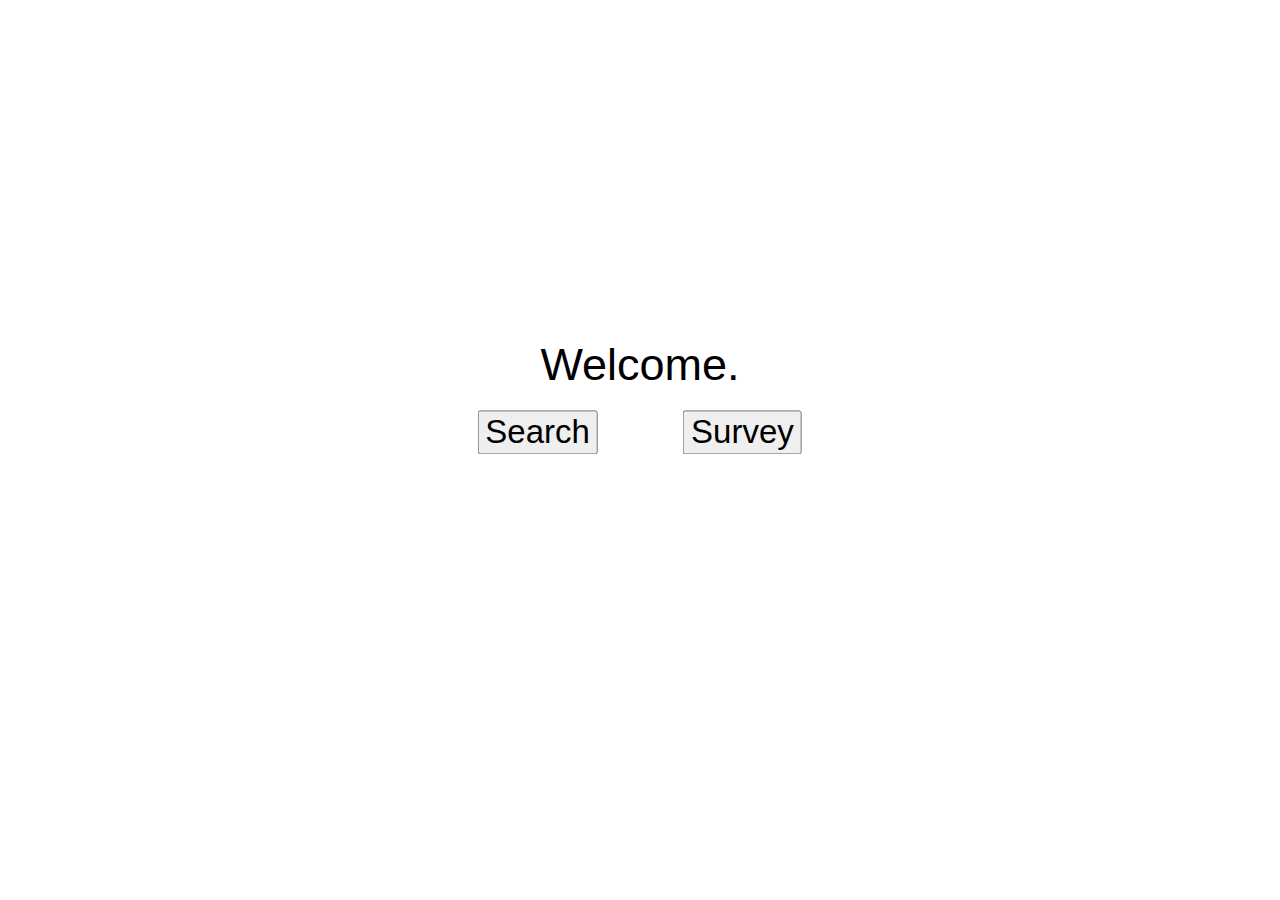
==== frontend/index.html @ 7364d221 "frontend files" ====
<!DOCTYPE html>
<html lang="en">
<head>
<title>skszeto</title>
<link rel="stylesheet" type="text/css" href="css.css">
<link rel="shortcut icon" type="image/x-icon" href="https://i.imgur.com/tjrh8CL.png"/>
  <script>
	function onLoad(){
    	console.log("Page created on Feb 8, 2020");
  }
  </script>
</head>

<body>
  <div class="welcomepage">
    <p>Welcome.</p>
    <button style="left: 42%;">Search</button>
    <button style="left: 58%;">Survey</button>
  </div>
</body>
</html>
---- frontend/css.css ----
.welcomepage {
  height: 100%;
  width: 100%;
}

.welcomepage p {
  font-family: Futura,"Trebuchet MS",Arial,sans-serif;
  font-size: 45px;
  position: absolute;
  top: 50%;
  left: 50%;
  transform: translate(-50%, -300%);
}

.welcomepage button {
  font-family: Futura,"Trebuchet MS",Arial,sans-serif;
  font-size: 33px;
  position: absolute;
  top: 50%;
  transform: translate(-50%, -90%);
}
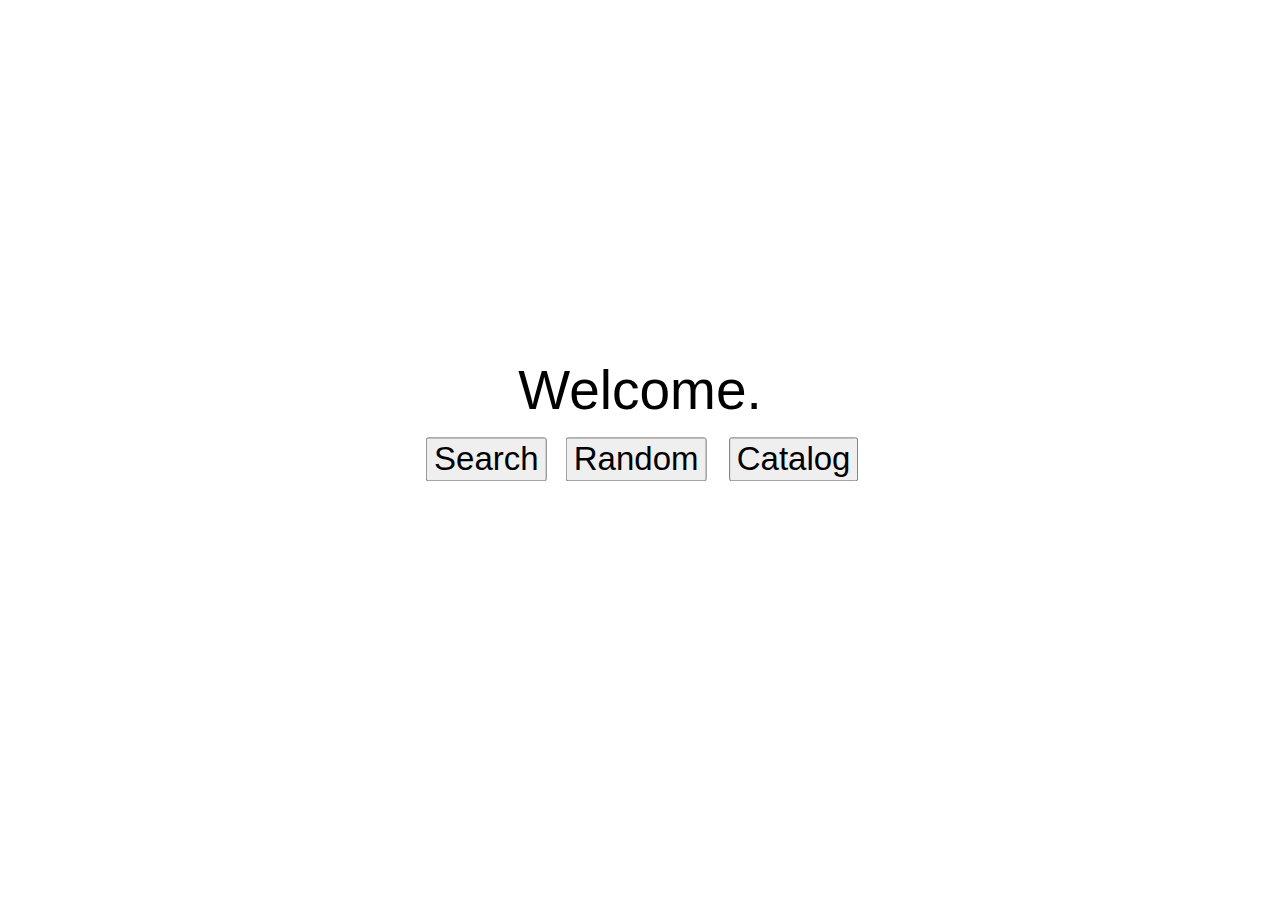
==== commit 57d5e722: "more frontend files" ====
--- a/frontend/index.html
+++ b/frontend/index.html
@@ -14,8 +14,9 @@
 <body>
   <div class="welcomepage">
     <p>Welcome.</p>
-    <button style="left: 42%;">Search</button>
-    <button style="left: 58%;">Survey</button>
+    <button style="left: 38%;">Search</button>
+    <button style="left: 49.7%;">Random</button>
+    <button style="left: 62%;">Catalog</button>
   </div>
 </body>
 </html>
--- a/frontend/css.css
+++ b/frontend/css.css
@@ -5,9 +5,9 @@
 
 .welcomepage p {
   font-family: Futura,"Trebuchet MS",Arial,sans-serif;
-  font-size: 45px;
+  font-size: 55px;
   position: absolute;
-  top: 50%;
+  top: 55%;
   left: 50%;
   transform: translate(-50%, -300%);
 }
@@ -16,6 +16,6 @@
   font-family: Futura,"Trebuchet MS",Arial,sans-serif;
   font-size: 33px;
   position: absolute;
-  top: 50%;
+  top: 53%;
   transform: translate(-50%, -90%);
 }
